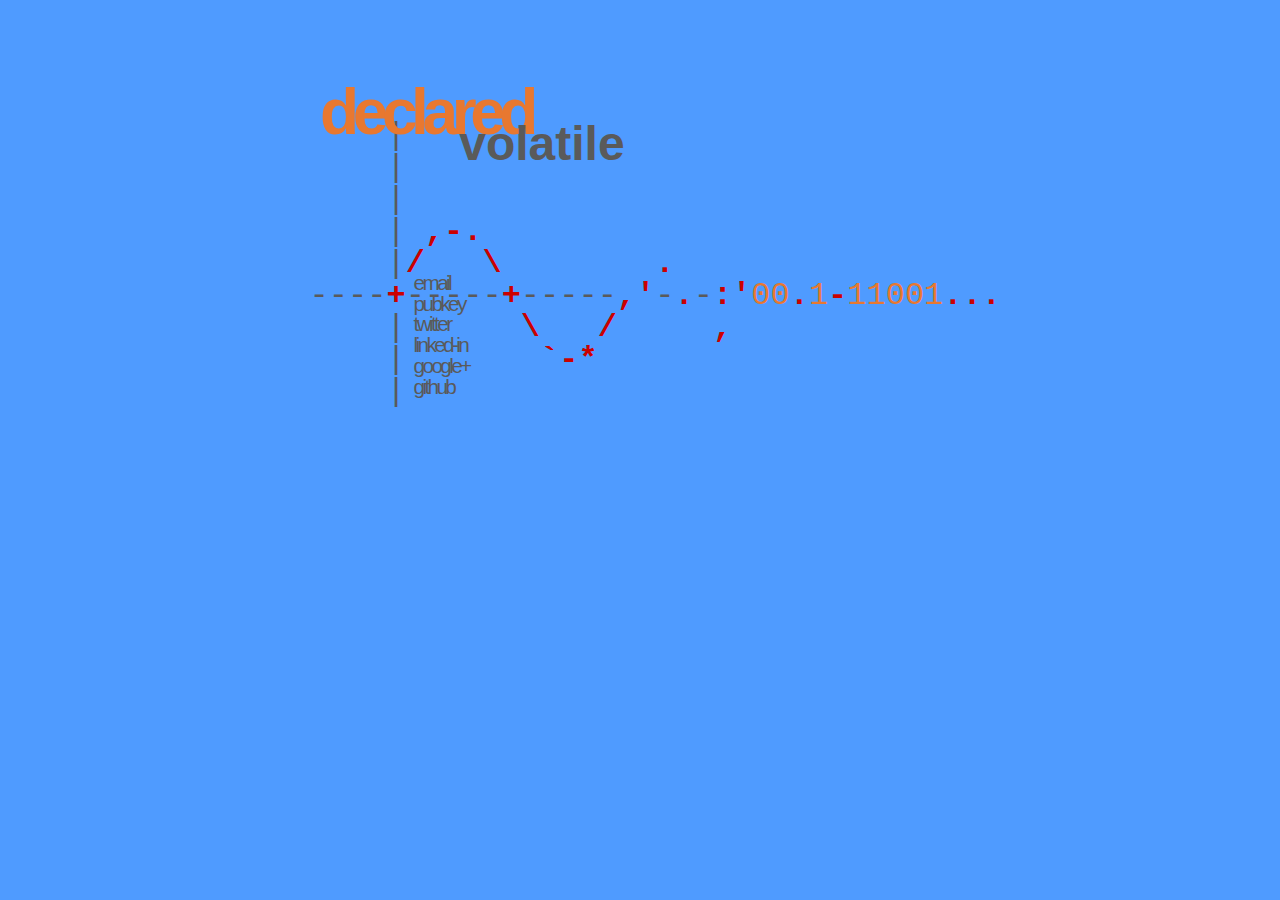
==== index.html @ e9c7a6e8 "Use generated page" ====
<!DOCTYPE HTML>
<html><head><meta http-equiv="Content-Type" content="text/html; charset=UTF-8"><title>declared volatile</title><link rel="stylesheet" href="reset.css" type="text/css" media="screen"><link rel="stylesheet" href="style.css" type="text/css" media="screen"><meta name="description" content="Stefan Kersten&#39;s personal page"><meta name="keywords" content="stefan kersten kaos korobase sex drugs rock&#39;n roll"><meta name="robots" content="all"><link rel="index" title="declared volatile" href="/"></head><body><div id="wrapper"><div id="header"><div id="logo"><h1>declared</h1><h2>volatile</h2></div><div id="ascii-logo"><pre>                                    
    <span class="axis">|</span>                               
    <span class="axis">|</span>                               
    <span class="axis">|</span>                               
    <span class="axis">|</span> <span class="curve">,</span><span class="curve">-</span><span class="curve">.</span>                           
    <span class="axis">|</span><span class="curve">/</span>   <span class="curve">\</span>        <span class="curve">.</span>                 
<span class="axis">-</span><span class="axis">-</span><span class="axis">-</span><span class="axis">-</span><span class="curve">+</span><span class="axis">-</span><span class="axis">-</span><span class="axis">-</span><span class="axis">-</span><span class="axis">-</span><span class="curve">+</span><span class="axis">-</span><span class="axis">-</span><span class="axis">-</span><span class="axis">-</span><span class="axis">-</span><span class="curve">,</span><span class="curve">&#39;</span><span class="axis">-</span><span class="curve">.</span><span class="axis">-</span><span class="curve">:</span><span class="curve">&#39;</span><span class="digit">0</span><span class="digit">0</span><span class="curve">.</span><span class="digit">1</span><span class="curve">-</span><span class="digit">1</span><span class="digit">1</span><span class="digit">0</span><span class="digit">0</span><span class="digit">1</span><span class="curve">.</span><span class="curve">.</span><span class="curve">.</span>
    <span class="axis">|</span>      <span class="curve">\</span>   <span class="curve">/</span>     <span class="curve">,</span>              
    <span class="axis">|</span>       <span class="curve">`</span><span class="curve">-</span><span class="curve">*</span>                     
    <span class="axis">|</span>                               
</pre></div></div><div id="sidebar"><ul><li><script>document.write("<n uers=\"znvygb:fx@x-ubeam.qr\">rznvy</n>".replace(/[a-zA-Z]/g,function(c){return String.fromCharCode((c<="Z"?90:122)>=(c=c.charCodeAt(0)+13)?c:c-26);}));</script></li><li><a href="files/sk.pub.asc">pubkey</a></li><li><a href="http://twitter.com/kaoskorobase">twitter</a></li><li><a href="http://www.linkedin.com/pub/stefan-kersten/19/91b/194">linked-in</a></li><li><a href="https://plus.google.com/116882574218560793137">google+</a></li><li><a href="https://github.com/kaoskorobase">github</a></li></ul></div></div></body></html>
---- style.css ----
body {
  background: #4f9bff;
  color: #5a5a5a;
  font-family: Tahoma, Verdana, Arial, Helvetica, sans-serif;
  margin: 0;
  padding: 0; }

a {
  color: #5a5a5a;
  text-decoration: none; }
a:hover {
  font-weight: bold; }
a img {
  border: none;
  padding: 0;
  margin: 0; }

#wrapper {
  width: 40em;
  margin-left: auto;
  margin-right: auto;
  margin-top: 5em; }

#logo {
  z-index: 0; }
  #logo h1 {
    font-size: 4em;
    font-weight: bold;
    letter-spacing: -0.1em;
    color: #e87830; }
  #logo h2 {
    font-size: 3em;
    font-weight: bold;
    margin-left: 2.9em;
    margin-top: -0.5em; }

#ascii-logo {
  margin-top: -5em;
  margin-left: -0.65em; }
  #ascii-logo pre {
    font-family: courier,fixed;
    /*font-size: 1.1em;*/
    font-size: 2em;
    z-index: -1;
    position: relative; }
  #ascii-logo span.vline {
    color: #4f90f1; }
  #ascii-logo span.hline {
    color: #4f90f1; }
  #ascii-logo span.curve {
    color: #CC0000;
    font-weight: bold; }
  #ascii-logo span.digit {
    color: #e87830; }
  #ascii-logo span.invisible {
    display: none; }

#sidebar {
  position: relative;
  top: -6.5em;
  margin-left: 4.5em;
  float: left;
  font-size: 1.3em; }
  #sidebar ul {
    letter-spacing: -2pt;
    list-style: none; }
    #sidebar ul a:hover {
      letter-spacing: 2.5pt; }

#content {
  width: 620px;
  float: right;
  padding: 0 0 30px 0;
  min-height: 420px; }
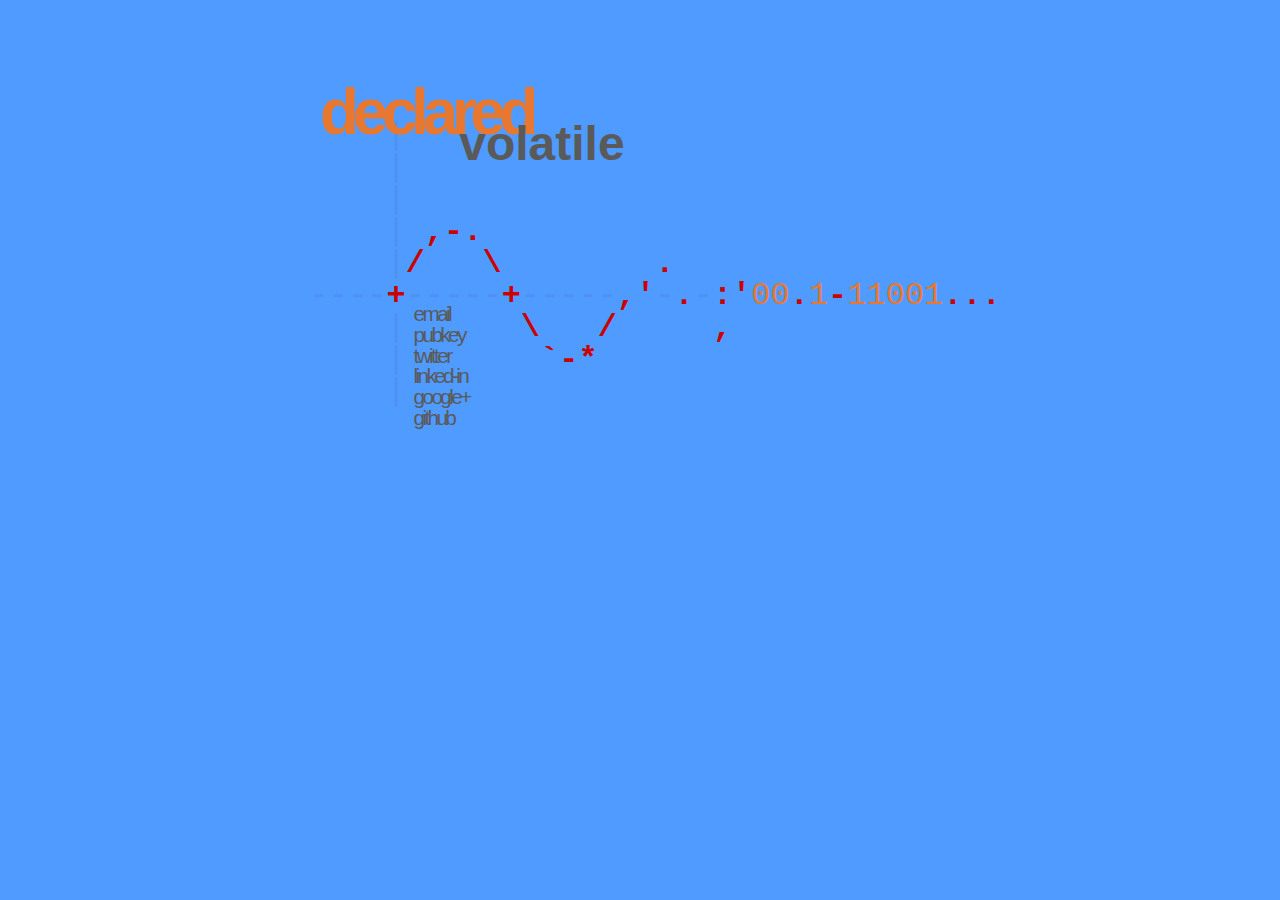
==== commit 943b39fb: "Update description header" ====
--- a/index.html
+++ b/index.html
@@ -1,5 +1,5 @@
 <!DOCTYPE HTML>
-<html><head><meta http-equiv="Content-Type" content="text/html; charset=UTF-8"><title>declared volatile</title><link rel="stylesheet" href="reset.css" type="text/css" media="screen"><link rel="stylesheet" href="style.css" type="text/css" media="screen"><meta name="description" content="Stefan Kersten&#39;s personal page"><meta name="keywords" content="stefan kersten kaos korobase sex drugs rock&#39;n roll"><meta name="robots" content="all"><link rel="index" title="declared volatile" href="/"></head><body><div id="wrapper"><div id="header"><div id="logo"><h1>declared</h1><h2>volatile</h2></div><div id="ascii-logo"><pre>                                    
+<html><head><meta http-equiv="Content-Type" content="text/html; charset=UTF-8"><title>declared volatile</title><link rel="stylesheet" href="reset.css" type="text/css" media="screen"><link rel="stylesheet" href="style.css" type="text/css" media="screen"><meta name="description" content="Born human, declared volatile"><meta name="keywords" content="stefan kersten kaos korobase sex drugs rock&#39;n roll"><meta name="robots" content="all"><link rel="index" title="declared volatile" href="/"></head><body><div id="wrapper"><div id="header"><div id="logo"><h1>declared</h1><h2>volatile</h2></div><div id="ascii-logo"><pre>                                    
     <span class="axis">|</span>                               
     <span class="axis">|</span>                               
     <span class="axis">|</span>                               
--- a/style.css
+++ b/style.css
@@ -43,6 +43,8 @@
     font-size: 2em;
     z-index: -1;
     position: relative; }
+  #ascii-logo span.axis {
+    color: #4f90f1; }
   #ascii-logo span.vline {
     color: #4f90f1; }
   #ascii-logo span.hline {
@@ -57,7 +59,7 @@
 
 #sidebar {
   position: relative;
-  top: -6.5em;
+  top: -5em;
   margin-left: 4.5em;
   float: left;
   font-size: 1.3em; }
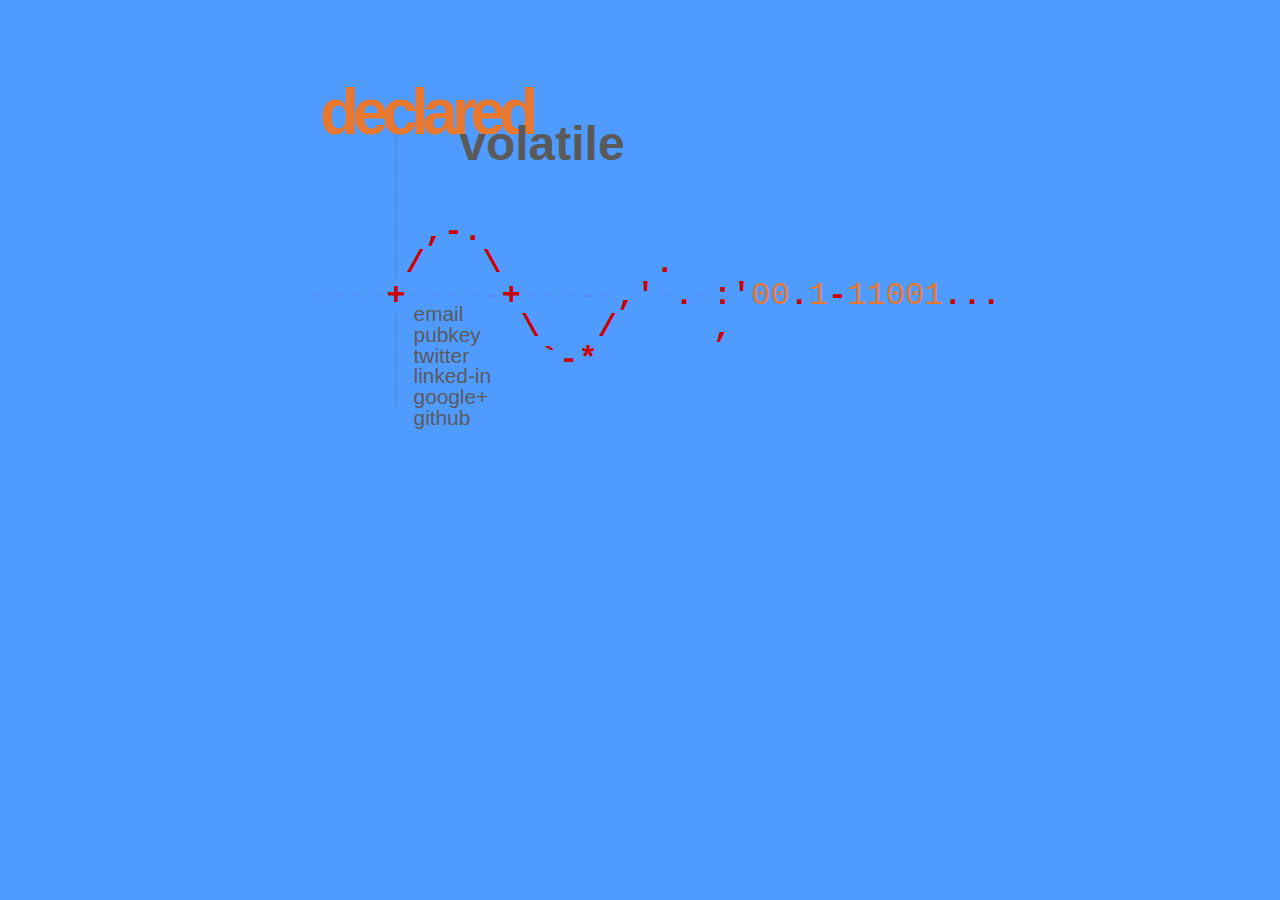
==== commit e071da14: "Use default letter spacing" ====
--- a/index.html
+++ b/index.html
@@ -1,5 +1,18 @@
-<!DOCTYPE HTML>
-<html><head><meta http-equiv="Content-Type" content="text/html; charset=UTF-8"><title>declared volatile</title><link rel="stylesheet" href="reset.css" type="text/css" media="screen"><link rel="stylesheet" href="style.css" type="text/css" media="screen"><meta name="description" content="Born human, declared volatile"><meta name="keywords" content="stefan kersten kaos korobase sex drugs rock&#39;n roll"><meta name="robots" content="all"><link rel="index" title="declared volatile" href="/"></head><body><div id="wrapper"><div id="header"><div id="logo"><h1>declared</h1><h2>volatile</h2></div><div id="ascii-logo"><pre>                                    
+<!DOCTYPE html>
+<html><head><meta http-equiv="Content-Type" content="text/html; charset=UTF-8">
+<title>declared volatile</title>
+<link rel="stylesheet" href="reset.css" type="text/css" media="screen">
+<style type="text/css">body{background:#4f9bff;color:#5a5a5a;font-family:Tahoma, Verdana, Arial, Helvetica, sans-serif;margin:0;padding:0}a{color:#5a5a5a;text-decoration:none}a img{border:none;padding:0;margin:0}a:hover{font-weight:bold}#wrapper{width:40em;margin-left:auto;margin-right:auto;margin-top:5em}#logo{z-index:0}#logo h1{font-size:4em;font-weight:bold;letter-spacing:-0.1em;color:#e87830}#logo h2{font-size:3em;font-weight:bold;margin-left:2.9em;margin-top:-0.5em}#ascii-logo{margin-top:-5em;margin-left:-0.65em}#ascii-logo pre{font-family:courier,fixed;font-size:2em;z-index:-1;position:relative}#ascii-logo span.axis{color:#4f90f1}#ascii-logo span.curve{color:#CC0000;font-weight:bold}#ascii-logo span.digit{color:#e87830}#sidebar{position:relative;top:-5em;margin-left:4.5em;float:left;font-size:1.3em}#sidebar ul{list-style:none}#sidebar ul a:hover{letter-spacing:2.5pt}#content{width:620px;float:right;padding:0 0 30px 0;min-height:420px}</style>
+<meta name="description" content="Born human, declared volatile">
+<meta name="keywords" content="stefan kersten kaos korobase sex drugs rock'n roll">
+<meta name="robots" content="all">
+<link rel="index" title="declared volatile" href="/">
+</head>
+</html>
+<body><div id="wrapper"><div id="header"><div id="logo"><h1>declared</h1>
+<h2>volatile</h2>
+</div>
+<div id="ascii-logo"><pre>                                    
     <span class="axis">|</span>                               
     <span class="axis">|</span>                               
     <span class="axis">|</span>                               
@@ -9,4 +22,17 @@
     <span class="axis">|</span>      <span class="curve">\</span>   <span class="curve">/</span>     <span class="curve">,</span>              
     <span class="axis">|</span>       <span class="curve">`</span><span class="curve">-</span><span class="curve">*</span>                     
     <span class="axis">|</span>                               
-</pre></div></div><div id="sidebar"><ul><li><script>document.write("<n uers=\"znvygb:fx@x-ubeam.qr\">rznvy</n>".replace(/[a-zA-Z]/g,function(c){return String.fromCharCode((c<="Z"?90:122)>=(c=c.charCodeAt(0)+13)?c:c-26);}));</script></li><li><a href="files/sk.pub.asc">pubkey</a></li><li><a href="http://twitter.com/kaoskorobase">twitter</a></li><li><a href="http://www.linkedin.com/pub/stefan-kersten/19/91b/194">linked-in</a></li><li><a href="https://plus.google.com/116882574218560793137">google+</a></li><li><a href="https://github.com/kaoskorobase">github</a></li></ul></div></div></body></html>
+</pre></div>
+</div>
+<div id="sidebar"><ul><li><script>document.write("<n uers=\"znvygb:fx@x-ubeam.qr\">rznvy</n>".replace(/[a-zA-Z]/g,function(c){return String.fromCharCode((c<="Z"?90:122)>=(c=c.charCodeAt(0)+13)?c:c-26);}));</script>
+</li>
+<li><a href="files/sk.pub.asc">pubkey</li>
+<li><a href="http://twitter.com/kaoskorobase">twitter</li>
+<li><a href="http://www.linkedin.com/pub/stefan-kersten/19/91b/194">linked-in</li>
+<li><a href="https://plus.google.com/116882574218560793137">google+</li>
+<li><a href="https://github.com/kaoskorobase">github</li>
+</ul>
+</div>
+</div>
+</body>
+
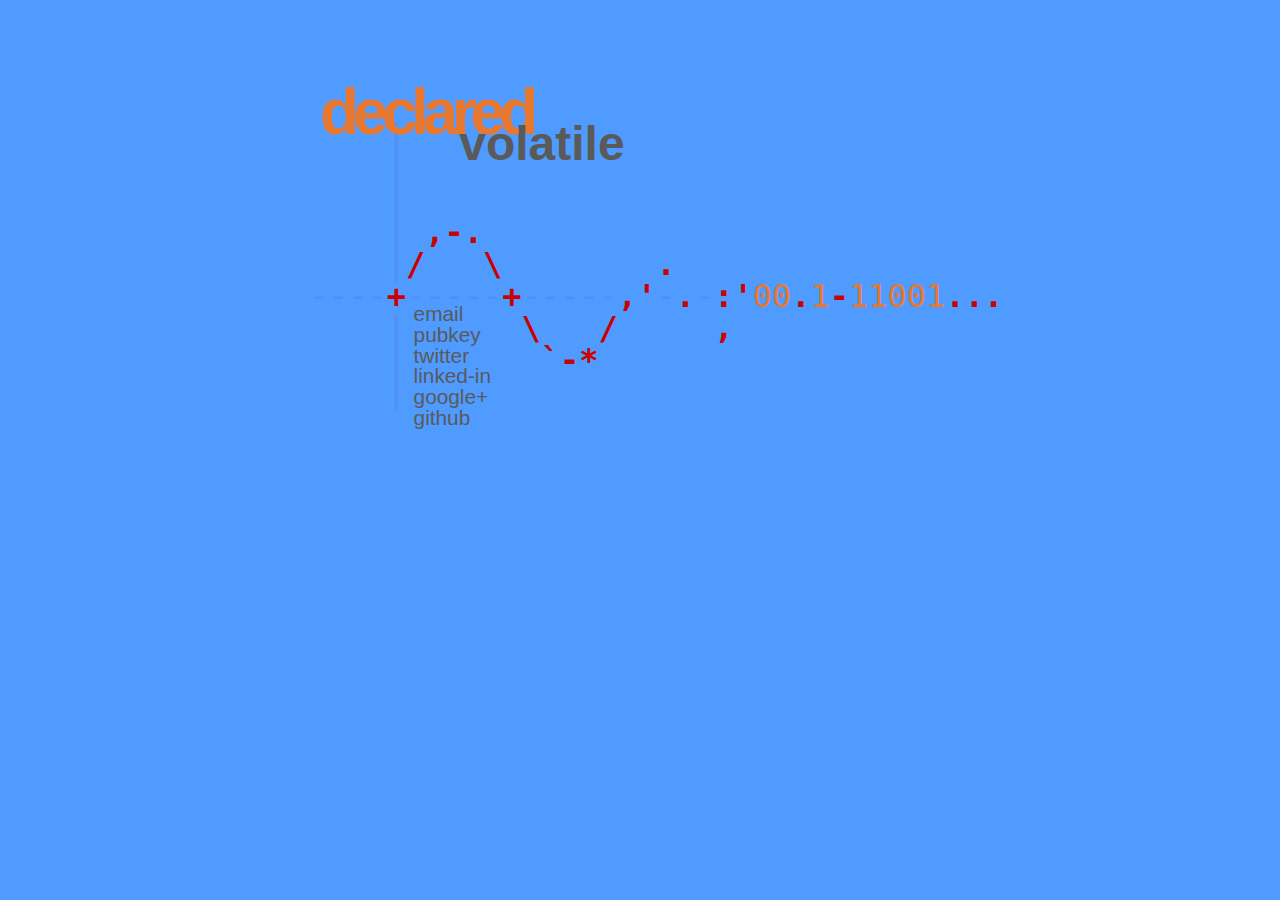
==== commit 00975e6d: "Fix monospace font" ====
--- a/index.html
+++ b/index.html
@@ -2,7 +2,7 @@
 <html><head><meta http-equiv="Content-Type" content="text/html; charset=UTF-8">
 <title>declared volatile</title>
 <link rel="stylesheet" href="reset.css" type="text/css" media="screen">
-<style type="text/css">body{background:#4f9bff;color:#5a5a5a;font-family:Tahoma, Verdana, Arial, Helvetica, sans-serif;margin:0;padding:0}a{color:#5a5a5a;text-decoration:none}a img{border:none;padding:0;margin:0}a:hover{font-weight:bold}#wrapper{width:40em;margin-left:auto;margin-right:auto;margin-top:5em}#logo{z-index:0}#logo h1{font-size:4em;font-weight:bold;letter-spacing:-0.1em;color:#e87830}#logo h2{font-size:3em;font-weight:bold;margin-left:2.9em;margin-top:-0.5em}#ascii-logo{margin-top:-5em;margin-left:-0.65em}#ascii-logo pre{font-family:courier,fixed;font-size:2em;z-index:-1;position:relative}#ascii-logo span.axis{color:#4f90f1}#ascii-logo span.curve{color:#CC0000;font-weight:bold}#ascii-logo span.digit{color:#e87830}#sidebar{position:relative;top:-5em;margin-left:4.5em;float:left;font-size:1.3em}#sidebar ul{list-style:none}#sidebar ul a:hover{letter-spacing:2.5pt}#content{width:620px;float:right;padding:0 0 30px 0;min-height:420px}</style>
+<style type="text/css">body{background:#4f9bff;color:#5a5a5a;font-family:Tahoma, Verdana, Arial, Helvetica, sans-serif;margin:0;padding:0}a{color:#5a5a5a;text-decoration:none}a img{border:none;padding:0;margin:0}a:hover{font-weight:bold}#wrapper{width:40em;margin-left:auto;margin-right:auto;margin-top:5em}#logo{z-index:0}#logo h1{font-size:4em;font-weight:bold;letter-spacing:-0.1em;color:#e87830}#logo h2{font-size:3em;font-weight:bold;margin-left:2.9em;margin-top:-0.5em}#ascii-logo{margin-top:-5em;margin-left:-0.65em}#ascii-logo pre{font-family:monospace,fixed;font-size:2em;z-index:-1;position:relative}#ascii-logo span.axis{color:#4f90f1}#ascii-logo span.curve{color:#CC0000;font-weight:bold}#ascii-logo span.digit{color:#e87830}#sidebar{position:relative;top:-5em;margin-left:4.5em;float:left;font-size:1.3em}#sidebar ul{list-style:none}#sidebar ul a:hover{letter-spacing:2.5pt}#content{width:620px;float:right;padding:0 0 30px 0;min-height:420px}</style>
 <meta name="description" content="Born human, declared volatile">
 <meta name="keywords" content="stefan kersten kaos korobase sex drugs rock'n roll">
 <meta name="robots" content="all">
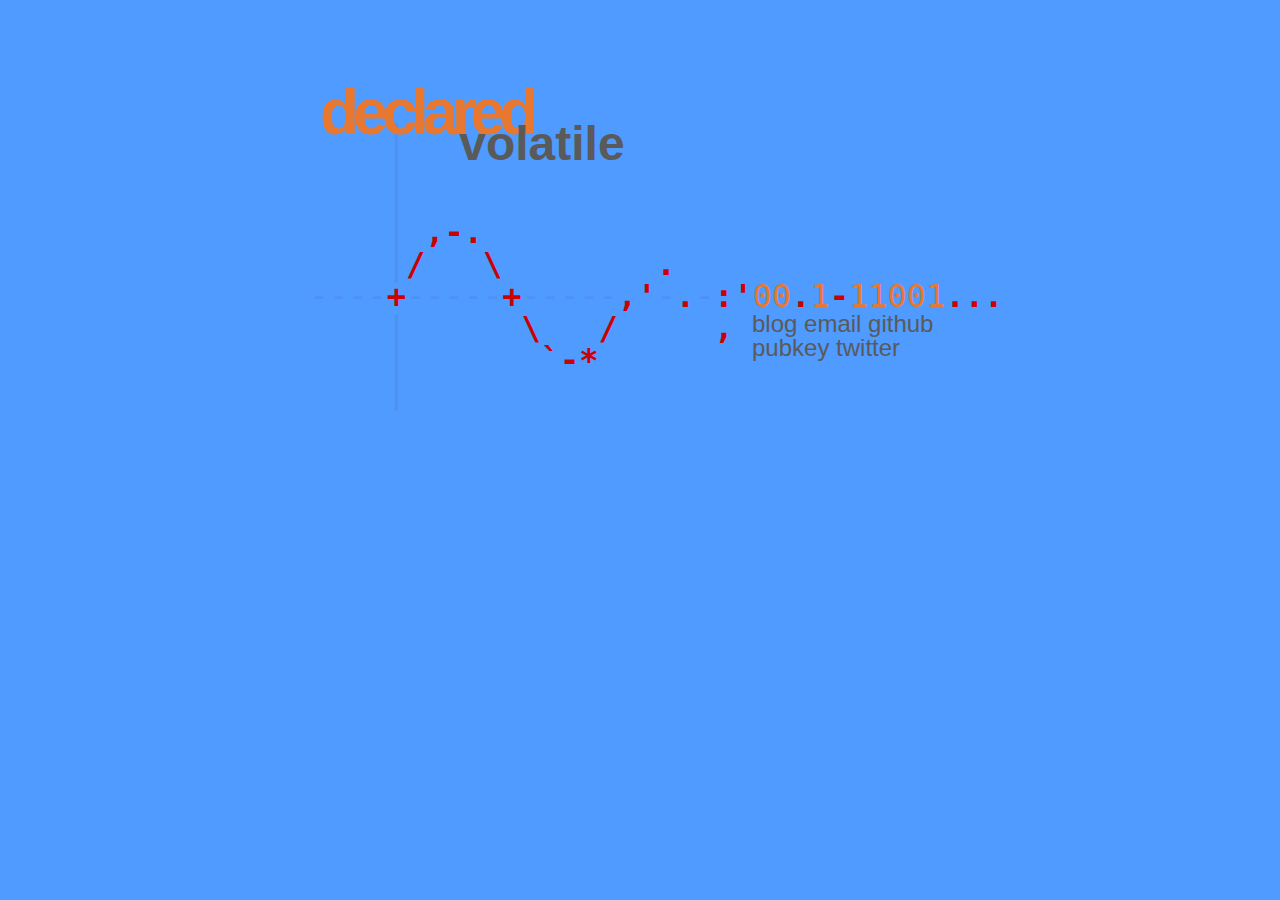
==== commit eab8bae4: "Rearrange links and use different email" ====
--- a/index.html
+++ b/index.html
@@ -2,7 +2,7 @@
 <html><head><meta http-equiv="Content-Type" content="text/html; charset=UTF-8">
 <title>declared volatile</title>
 <link rel="stylesheet" href="reset.css" type="text/css" media="screen">
-<style type="text/css">body{background:#4f9bff;color:#5a5a5a;font-family:Tahoma, Verdana, Arial, Helvetica, sans-serif;margin:0;padding:0}a{color:#5a5a5a;text-decoration:none}a img{border:none;padding:0;margin:0}a:hover{font-weight:bold}#wrapper{width:40em;margin-left:auto;margin-right:auto;margin-top:5em}#logo{z-index:0}#logo h1{font-size:4em;font-weight:bold;letter-spacing:-0.1em;color:#e87830}#logo h2{font-size:3em;font-weight:bold;margin-left:2.9em;margin-top:-0.5em}#ascii-logo{margin-top:-5em;margin-left:-0.65em}#ascii-logo pre{font-family:monospace,fixed;font-size:2em;z-index:-1;position:relative}#ascii-logo span.axis{color:#4f90f1}#ascii-logo span.curve{color:#CC0000;font-weight:bold}#ascii-logo span.digit{color:#e87830}#sidebar{position:relative;top:-5em;margin-left:4.5em;float:left;font-size:1.3em}#sidebar ul{list-style:none}#sidebar ul a:hover{letter-spacing:2.5pt}#content{width:620px;float:right;padding:0 0 30px 0;min-height:420px}</style>
+<style type="text/css">body{background:#4f9bff;color:#5a5a5a;font-family:Tahoma, Verdana, Arial, Helvetica, sans-serif;margin:0;padding:0}a{color:#5a5a5a;text-decoration:none}a img{border:none;padding:0;margin:0}a:hover{color:#e87830}#wrapper{width:40em;margin-left:auto;margin-right:auto;margin-top:5em}#logo{z-index:0}#logo h1{font-size:4em;font-weight:bold;letter-spacing:-0.1em;color:#e87830}#logo h2{font-size:3em;font-weight:bold;margin-left:2.9em;margin-top:-0.5em}#ascii-logo{margin-top:-5em;margin-left:-0.65em}#ascii-logo pre{font-family:monospace,fixed;font-size:2em;z-index:-1;position:relative}#ascii-logo span.axis{color:#4f90f1}#ascii-logo span.curve{color:#CC0000;font-weight:bold}#ascii-logo span.digit{color:#e87830}#sidebar{position:relative;top:-4em;float:left;margin-left:18em;font-size:1.5em}#sidebar ul{list-style:none}#content{width:620px;float:right;padding:0 0 30px 0;min-height:420px}</style>
 <meta name="description" content="Born human, declared volatile">
 <meta name="keywords" content="stefan kersten kaos korobase sex drugs rock'n roll">
 <meta name="robots" content="all">
@@ -24,13 +24,12 @@
     <span class="axis">|</span>                               
 </pre></div>
 </div>
-<div id="sidebar"><ul><li><script>document.write("<n uers=\"znvygb:fx@x-ubeam.qr\">rznvy</n>".replace(/[a-zA-Z]/g,function(c){return String.fromCharCode((c<="Z"?90:122)>=(c=c.charCodeAt(0)+13)?c:c-26);}));</script>
+<div id="sidebar"><ul><li><a href="http://kaoskorobase.roughdraft.io/">blog</a></a>
+<script>document.write("<n uers=\"znvygb:xnbfxbebonfr@tznvy.pbz\">rznvy</n>".replace(/[a-zA-Z]/g,function(c){return String.fromCharCode((c<="Z"?90:122)>=(c=c.charCodeAt(0)+13)?c:c-26);}));</script>
+<a href="https://github.com/kaoskorobase">github</a>
+<a href="files/sk.pub.asc">pubkey</a>
+<a href="http://twitter.com/kaoskorobase">twitter</a></a>
 </li>
-<li><a href="files/sk.pub.asc">pubkey</li>
-<li><a href="http://twitter.com/kaoskorobase">twitter</li>
-<li><a href="http://www.linkedin.com/pub/stefan-kersten/19/91b/194">linked-in</li>
-<li><a href="https://plus.google.com/116882574218560793137">google+</li>
-<li><a href="https://github.com/kaoskorobase">github</li>
 </ul>
 </div>
 </div>
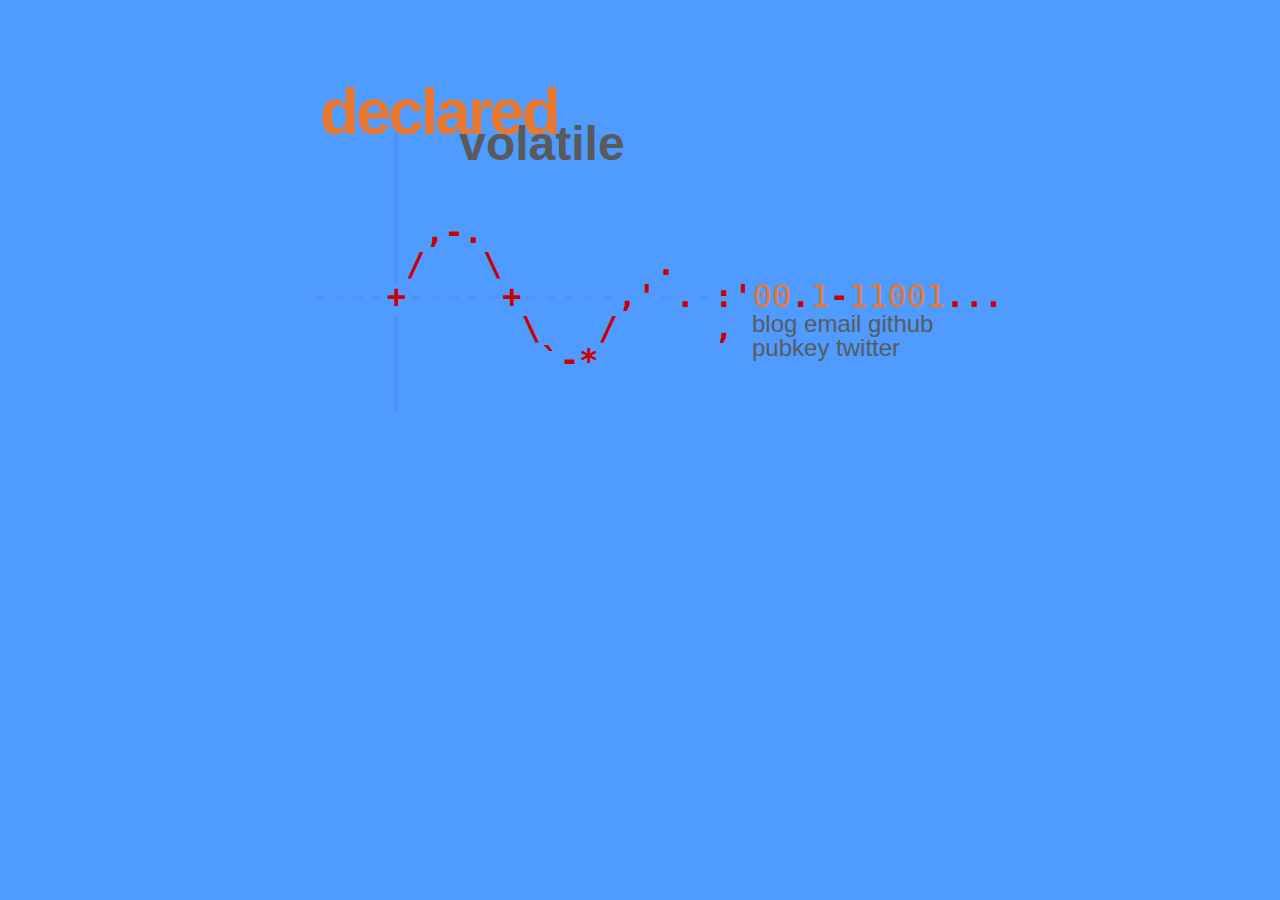
==== commit b3a16c25: "Make headline more readable" ====
--- a/index.html
+++ b/index.html
@@ -2,7 +2,7 @@
 <html><head><meta http-equiv="Content-Type" content="text/html; charset=UTF-8">
 <title>declared volatile</title>
 <link rel="stylesheet" href="reset.css" type="text/css" media="screen">
-<style type="text/css">body{background:#4f9bff;color:#5a5a5a;font-family:Tahoma, Verdana, Arial, Helvetica, sans-serif;margin:0;padding:0}a{color:#5a5a5a;text-decoration:none}a img{border:none;padding:0;margin:0}a:hover{color:#e87830}#wrapper{width:40em;margin-left:auto;margin-right:auto;margin-top:5em}#logo{z-index:0}#logo h1{font-size:4em;font-weight:bold;letter-spacing:-0.1em;color:#e87830}#logo h2{font-size:3em;font-weight:bold;margin-left:2.9em;margin-top:-0.5em}#ascii-logo{margin-top:-5em;margin-left:-0.65em}#ascii-logo pre{font-family:monospace,fixed;font-size:2em;z-index:-1;position:relative}#ascii-logo span.axis{color:#4f90f1}#ascii-logo span.curve{color:#CC0000;font-weight:bold}#ascii-logo span.digit{color:#e87830}#sidebar{position:relative;top:-4em;float:left;margin-left:18em;font-size:1.5em}#sidebar ul{list-style:none}#content{width:620px;float:right;padding:0 0 30px 0;min-height:420px}</style>
+<style type="text/css">body{background:#4f9bff;color:#5a5a5a;font-family:Tahoma, Verdana, Arial, Helvetica, sans-serif;margin:0;padding:0}a{color:#5a5a5a;text-decoration:none}a img{border:none;padding:0;margin:0}a:hover{color:#e87830}#wrapper{width:40em;margin-left:auto;margin-right:auto;margin-top:5em}#logo{z-index:0}#logo h1{font-size:4em;font-weight:bold;letter-spacing:-0.05em;color:#e87830}#logo h2{font-size:3em;font-weight:bold;margin-left:2.9em;margin-top:-0.5em}#ascii-logo{margin-top:-5em;margin-left:-0.65em}#ascii-logo pre{font-family:monospace,fixed;font-size:2em;z-index:-1;position:relative}#ascii-logo span.axis{color:#4f90f1}#ascii-logo span.curve{color:#CC0000;font-weight:bold}#ascii-logo span.digit{color:#e87830}#sidebar{position:relative;top:-4em;float:left;margin-left:18em;font-size:1.5em}#sidebar ul{list-style:none}#content{width:620px;float:right;padding:0 0 30px 0;min-height:420px}</style>
 <meta name="description" content="Born human, declared volatile">
 <meta name="keywords" content="stefan kersten kaos korobase sex drugs rock'n roll">
 <meta name="robots" content="all">
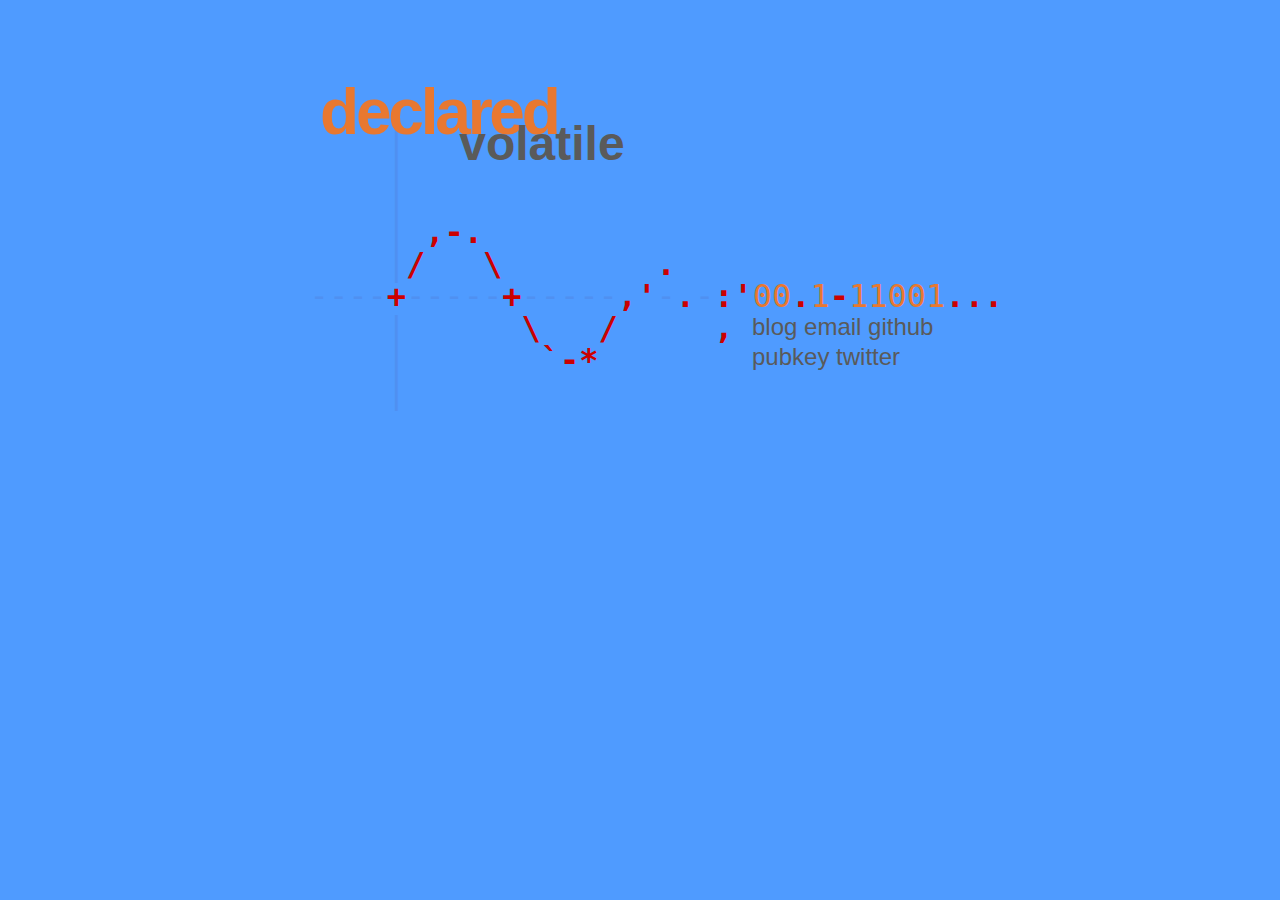
==== commit 57aca8f8: "Add experimental background images" ====
--- a/index.html
+++ b/index.html
@@ -2,7 +2,7 @@
 <html><head><meta http-equiv="Content-Type" content="text/html; charset=UTF-8">
 <title>declared volatile</title>
 <link rel="stylesheet" href="reset.css" type="text/css" media="screen">
-<style type="text/css">body{background:#4f9bff;color:#5a5a5a;font-family:Tahoma, Verdana, Arial, Helvetica, sans-serif;margin:0;padding:0}a{color:#5a5a5a;text-decoration:none}a img{border:none;padding:0;margin:0}a:hover{color:#e87830}#wrapper{width:40em;margin-left:auto;margin-right:auto;margin-top:5em}#logo{z-index:0}#logo h1{font-size:4em;font-weight:bold;letter-spacing:-0.05em;color:#e87830}#logo h2{font-size:3em;font-weight:bold;margin-left:2.9em;margin-top:-0.5em}#ascii-logo{margin-top:-5em;margin-left:-0.65em}#ascii-logo pre{font-family:monospace,fixed;font-size:2em;z-index:-1;position:relative}#ascii-logo span.axis{color:#4f90f1}#ascii-logo span.curve{color:#CC0000;font-weight:bold}#ascii-logo span.digit{color:#e87830}#sidebar{position:relative;top:-4em;float:left;margin-left:18em;font-size:1.5em}#sidebar ul{list-style:none}#content{width:620px;float:right;padding:0 0 30px 0;min-height:420px}</style>
+<style type="text/css">body{background-color:#4f9bff;background-repeat:repeat-y;background-position:center;background-attachment:fixed;background-size:45em;color:#5a5a5a;font-family:Tahoma, Verdana, Arial, Helvetica, sans-serif;margin:0;padding:0}a{color:#5a5a5a;text-decoration:none}a img{border:none;padding:0;margin:0}a:hover{color:#e87830}#wrapper{width:40em;margin-left:auto;margin-right:auto;margin-top:5em}#logo{z-index:0}#logo h1{font-size:4em;font-weight:bold;letter-spacing:-0.05em;color:#e87830}#logo h2{font-size:3em;font-weight:bold;margin-left:2.9em;margin-top:-0.5em}#ascii-logo{margin-top:-5em;margin-left:-0.65em}#ascii-logo pre{font-family:monospace,fixed;font-size:2em;z-index:-1;position:relative}#ascii-logo span.axis{color:#4f90f1}#ascii-logo span.curve{color:#CC0000;font-weight:bold}#ascii-logo span.digit{color:#e87830}#sidebar{position:relative;top:-4em;float:left;margin-left:18em;font-size:1.5em;line-height:1.25em}#sidebar ul{list-style:none}#content{width:620px;float:right;padding:0 0 30px 0;min-height:420px}</style>
 <meta name="description" content="Born human, declared volatile">
 <meta name="keywords" content="stefan kersten kaos korobase sex drugs rock'n roll">
 <meta name="robots" content="all">
